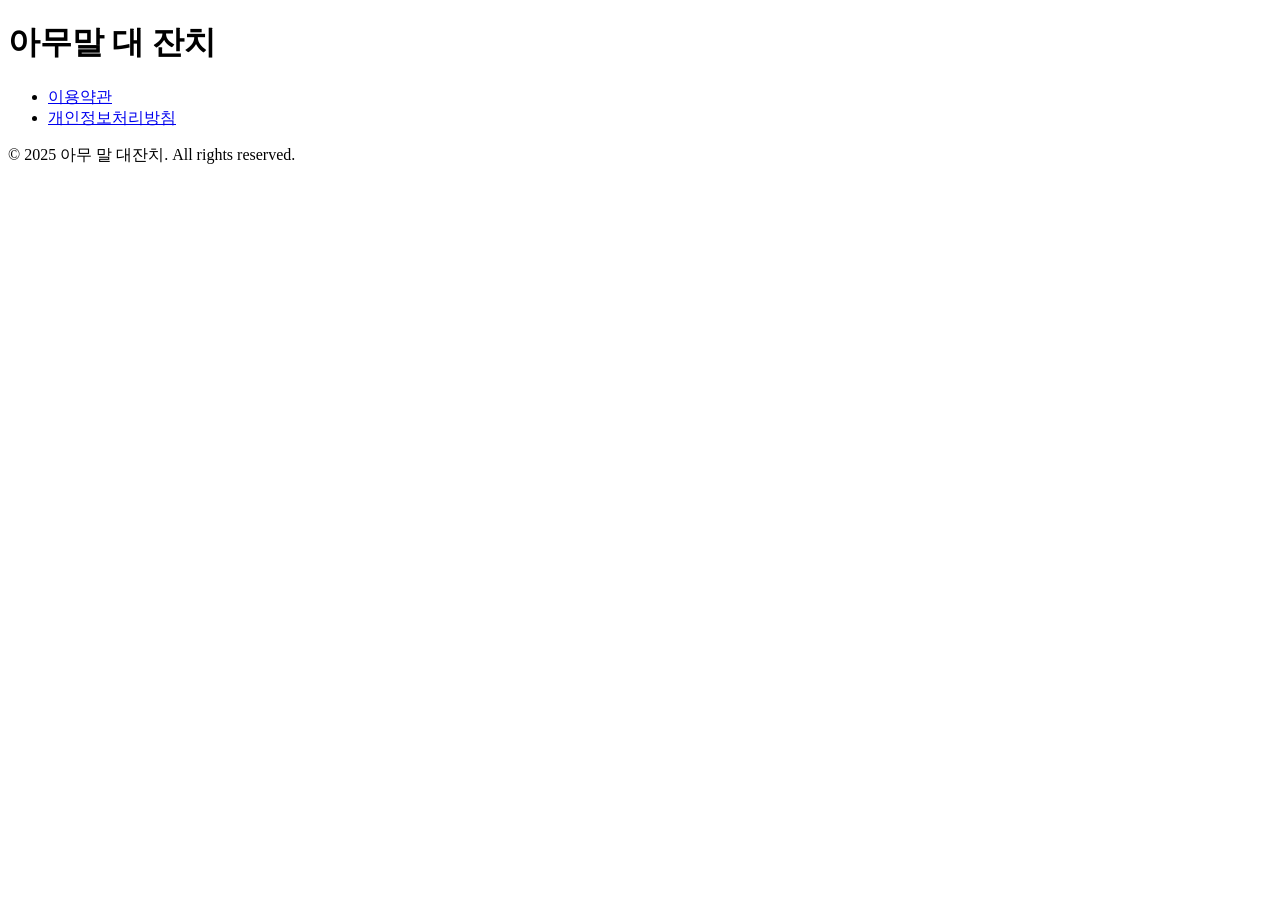
==== src/main/resources/templates/fragments/common.html @ 71d18966 "✨feat : 이용약관 HTML 구현" ====
<!DOCTYPE html>
<html lang="ko" xmlns:th="http://www.thymeleaf.org">
<head>
    <th:block th:fragment="head">
        <meta charset="UTF-8">
        <meta name="viewport" content="width=device-width, initial-scale=1.0">

        <link rel="stylesheet" th:href="@{/css/style.css}">
    </th:block>
</head>
<body>

<header th:fragment="header" class="header-area">
    <div class="container d-flex justify-content-between align-items-center">
        <h1>아무말 대 잔치</h1>
    </div>
</header>

<footer th:fragment="footer" class="footer-area mt-5">
    <div class="container">
        <nav>
            <ul class="nav">
                <li class="nav-item"><a class="nav-link" href="#" th:href="@{/v1/policy/terms}">이용약관</a></li>
                <li class="nav-item"><a class="nav-link" href="#" th:href="@{/v1/policy/privacy}">개인정보처리방침</a></li>
            </ul>
        </nav>
        <p>© 2025 아무 말 대잔치. All rights reserved.</p>
    </div>
</footer>

</body>
</html>
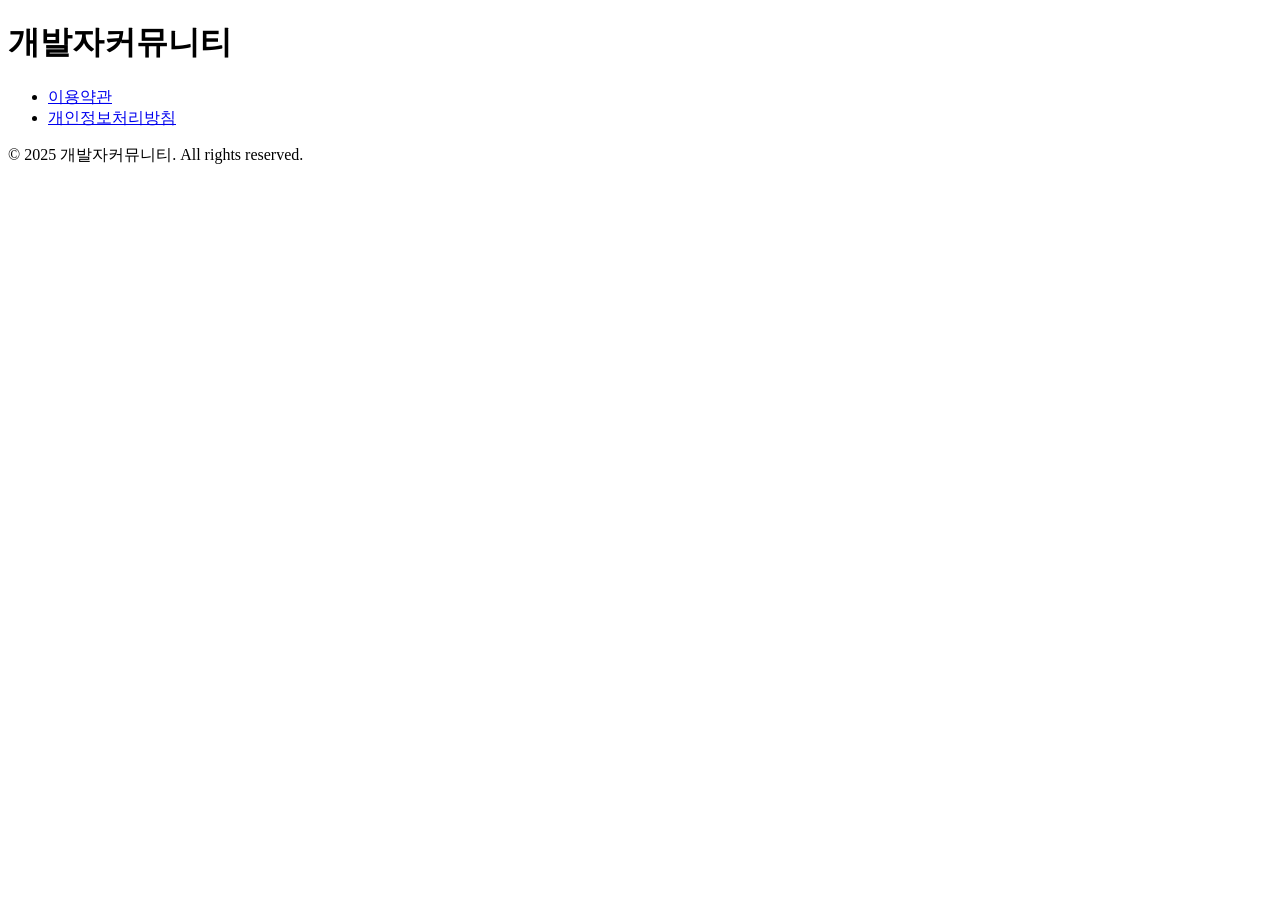
==== commit 6c6ea9fb: "💡 style : 이용약관 사이트 수정" ====
--- a/src/main/resources/templates/fragments/common.html
+++ b/src/main/resources/templates/fragments/common.html
@@ -5,6 +5,8 @@
         <meta charset="UTF-8">
         <meta name="viewport" content="width=device-width, initial-scale=1.0">
 
+        <!-- noIndex 설정 -->
+        <meta name="robots" content="noindex, nofollow">
         <link rel="stylesheet" th:href="@{/css/style.css}">
     </th:block>
 </head>
@@ -12,7 +14,7 @@
 
 <header th:fragment="header" class="header-area">
     <div class="container d-flex justify-content-between align-items-center">
-        <h1>아무말 대 잔치</h1>
+        <h1>개발자커뮤니티</h1>
     </div>
 </header>
 
@@ -24,7 +26,7 @@
                 <li class="nav-item"><a class="nav-link" href="#" th:href="@{/v1/policy/privacy}">개인정보처리방침</a></li>
             </ul>
         </nav>
-        <p>© 2025 아무 말 대잔치. All rights reserved.</p>
+        <p>© 2025 개발자커뮤니티. All rights reserved.</p>
     </div>
 </footer>
 
